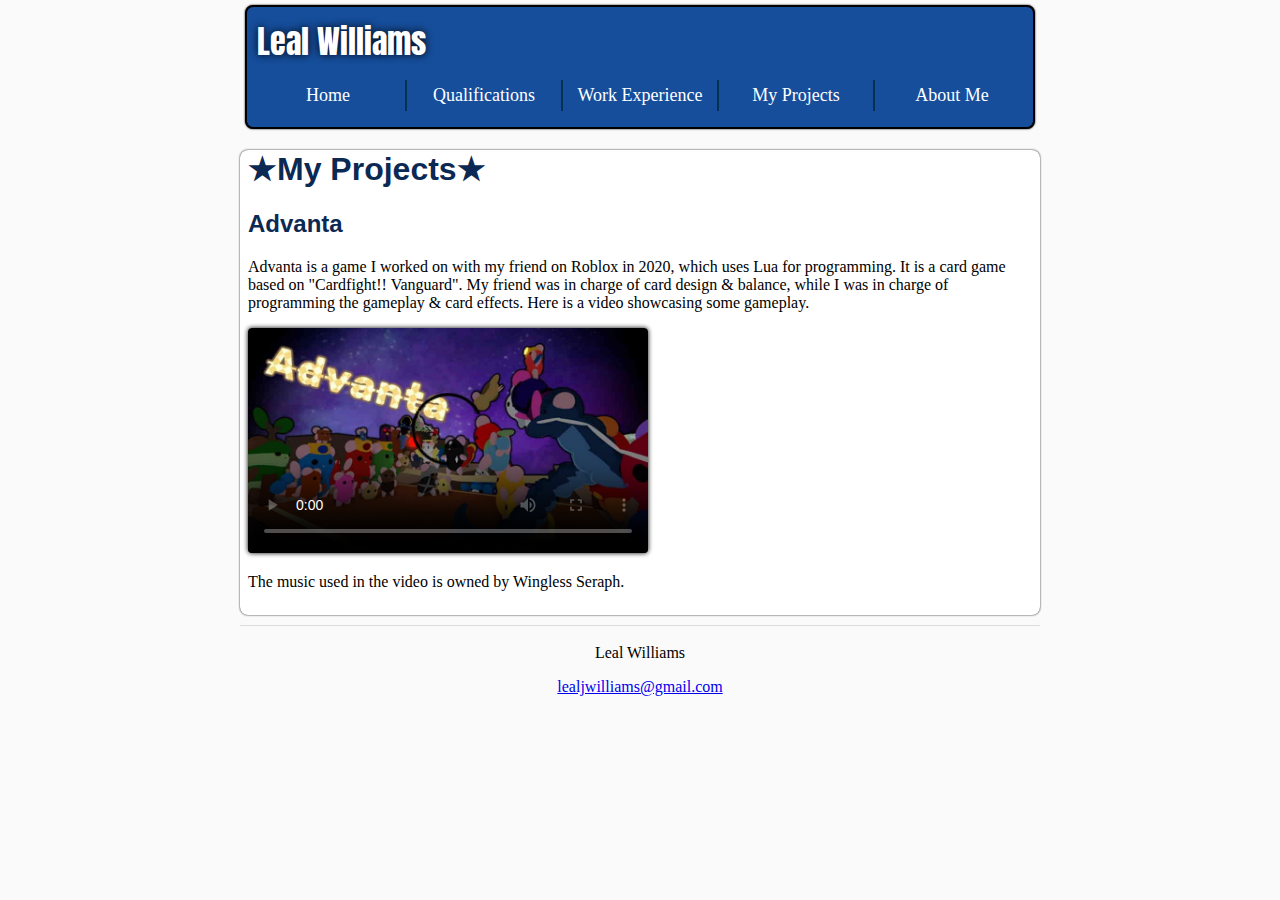
==== my-projects.html @ 9a3c5895 "Initial Commit" ====
<!DOCTYPE html>
<html>
    <head>
        <meta charset="utf-8">
        <title>Leal Williams | My Projects</title>
        <link href="css/main.css" rel="stylesheet" type="text/css">
    </head>
    <body>
        <header>
            <div id="logo">Leal Williams</div>
            <nav>
                <ul> 
                    <li>
                        <a href="index.html">Home</a>
                    </li>
                    <li>
                        <a href="qualifications.html">Qualifications</a>
                    </li>
                    <li>
                        <a href="work-experience.html">Work Experience</a>
                    </li>
                    <li>
                        <a href="my-projects.html">My Projects</a>
                    </li>
                    <li>
                        <a href="about-me.html">About Me</a>
                    </li>
                </ul>
            </nav>
        </header>
        <div id="content">
            <h1>My Projects</h1>
            <h2>Advanta</h2>
            <p>Advanta is a game I worked on with my friend on Roblox in 2020, which uses Lua for programming. It is a card game based on "Cardfight!! Vanguard". My friend was in charge of card design & balance, while I was in charge of programming the gameplay & card effects. Here is a video showcasing some gameplay.</p>
            <video class="video" src="media/advantaShowcase.mp4" poster="images/advantaPoster.jpg" alt="Video of Advanta" width=854 height=480 controls>
            </video>
            <p>The music used in the video is owned by Wingless Seraph.</p>
        </div>
        <footer>
            <p>Leal Williams</p>
            <a href="mailto:lealjwilliams@gmail.com">lealjwilliams@gmail.com</a>
        </footer>
    </body>
</html>
---- css/main.css ----
@import url('https://fonts.googleapis.com/css?family=Anton&display=swap');

@keyframes navHover {
    0% {font-size: large;}
    50% {font-size: larger;}
    100% {font-size: large;}
}
@keyframes grow {
    from {width: 150px;}
    to {width: 155px;}
}

:root {
    --Light: #fafafa;
    --Light2: #DDD;
    --Light3: #5da0ff;
    --Medium: #164e9c;
    --Dark: #0b2953;
    font-family: Georgia, Times, 'Times New Roman', serif;
}

html {
    margin-left: calc(100vw - 100%);
    margin-right: 0;
}
body {
    margin: 0 auto;
    max-width: 800px;
    min-width: 360px;
    background-color: var(--Light);
}
header {
    background-color: var(--Medium);
    color: #FFFFFF;
    border: 2px solid #000;
    border-radius: 8px;
    box-shadow: 0px 0px 2px #000;
    margin: 5px;

    height: 120px;
}
footer {
    border-top: 1px solid var(--Light2);
    padding: 2px;
    text-align: center;
}

nav ul {
    display:flex;
    justify-content: space-evenly;
    font-size: large;
    text-align:center;
    margin: 2px;
    padding: 2px;
}
nav ul li {
    display: inline-flex;
    justify-content: center;
    padding: 5px;
    border-left: 1px solid #033152;
    border-right: 1px solid #033152;
    flex: 100%;
}
nav ul li:first-child{
    border-left:none;
}
nav ul li:last-child{
    border-right:none;
}

nav a:hover {
    color: #EEE;
    text-shadow: 0 0 4px #1ec4b6;
    animation: navHover 1s infinite;
    position: fixed;
}
nav a:active {
    text-decoration: underline;
}
nav a:visited, nav a:link {
    color: #FFFFFF;
    text-decoration: none;
}

h1, h2 {
    font-family: Arial, Helvetica, sans-serif;
    color: var(--Dark);
}
h1:before, h1:after {
    content: "★"
}

form {
    display: flex;
    flex-direction: column;
    padding: 2px;
    margin: 2px;
}
form label {
    color: var(--Dark);
    font-size: large;
    margin-left: 2.5%;
}
form input, form textarea {
    width: 95%;
    margin: 1px auto;
}
form textarea {
    height: 50px;
}

.grades {
    text-align: center;
    border-collapse: collapse;
}
.grades th {
    border-bottom: 1px solid #000;
    min-width:50px;
}
.grades td {
    border-bottom: 1px solid #AAA;
}
.grades th:first-child, td:first-child {
    border-right: 1px solid #000;
    min-width: 150px;
}
.grades tr:last-of-type td {
    border-bottom: 0px;
}
.grades tr:first-child{
    background-color: var(--Light3);
}
.grades tr:nth-child(2n+3) {
    background-color: #EEE;
}

.centralText {
    text-align:center;
}
.submit {
    width: 40%;
    min-width: 200px;
    height: 40px;
    margin: 5px auto;
}
.inlineSection {
    display: inline-flex;
}
.video {
    max-width: 400px;
    max-height: 225px;
    border-radius: 4px;
    box-shadow: 0 0 5px;
}

#myPicture {
    border-radius: 4px;
    box-shadow: 0 0 5px;
    margin: 8px;
    width: 150px;
    height: 200px;
}
#message {
    resize: none;
}
#logo {
    font-family: 'Anton', sans-serif;
    padding: 10px;
    text-shadow: 0px 0px 8px #000;
    font-size: xx-large;
}
#content {
    margin: 10px 0;
    padding: 0 8px;
    padding-bottom: 8px;
    background-color: #FFF;
    border-radius: 8px;
    box-shadow: 0 0 2px;
}
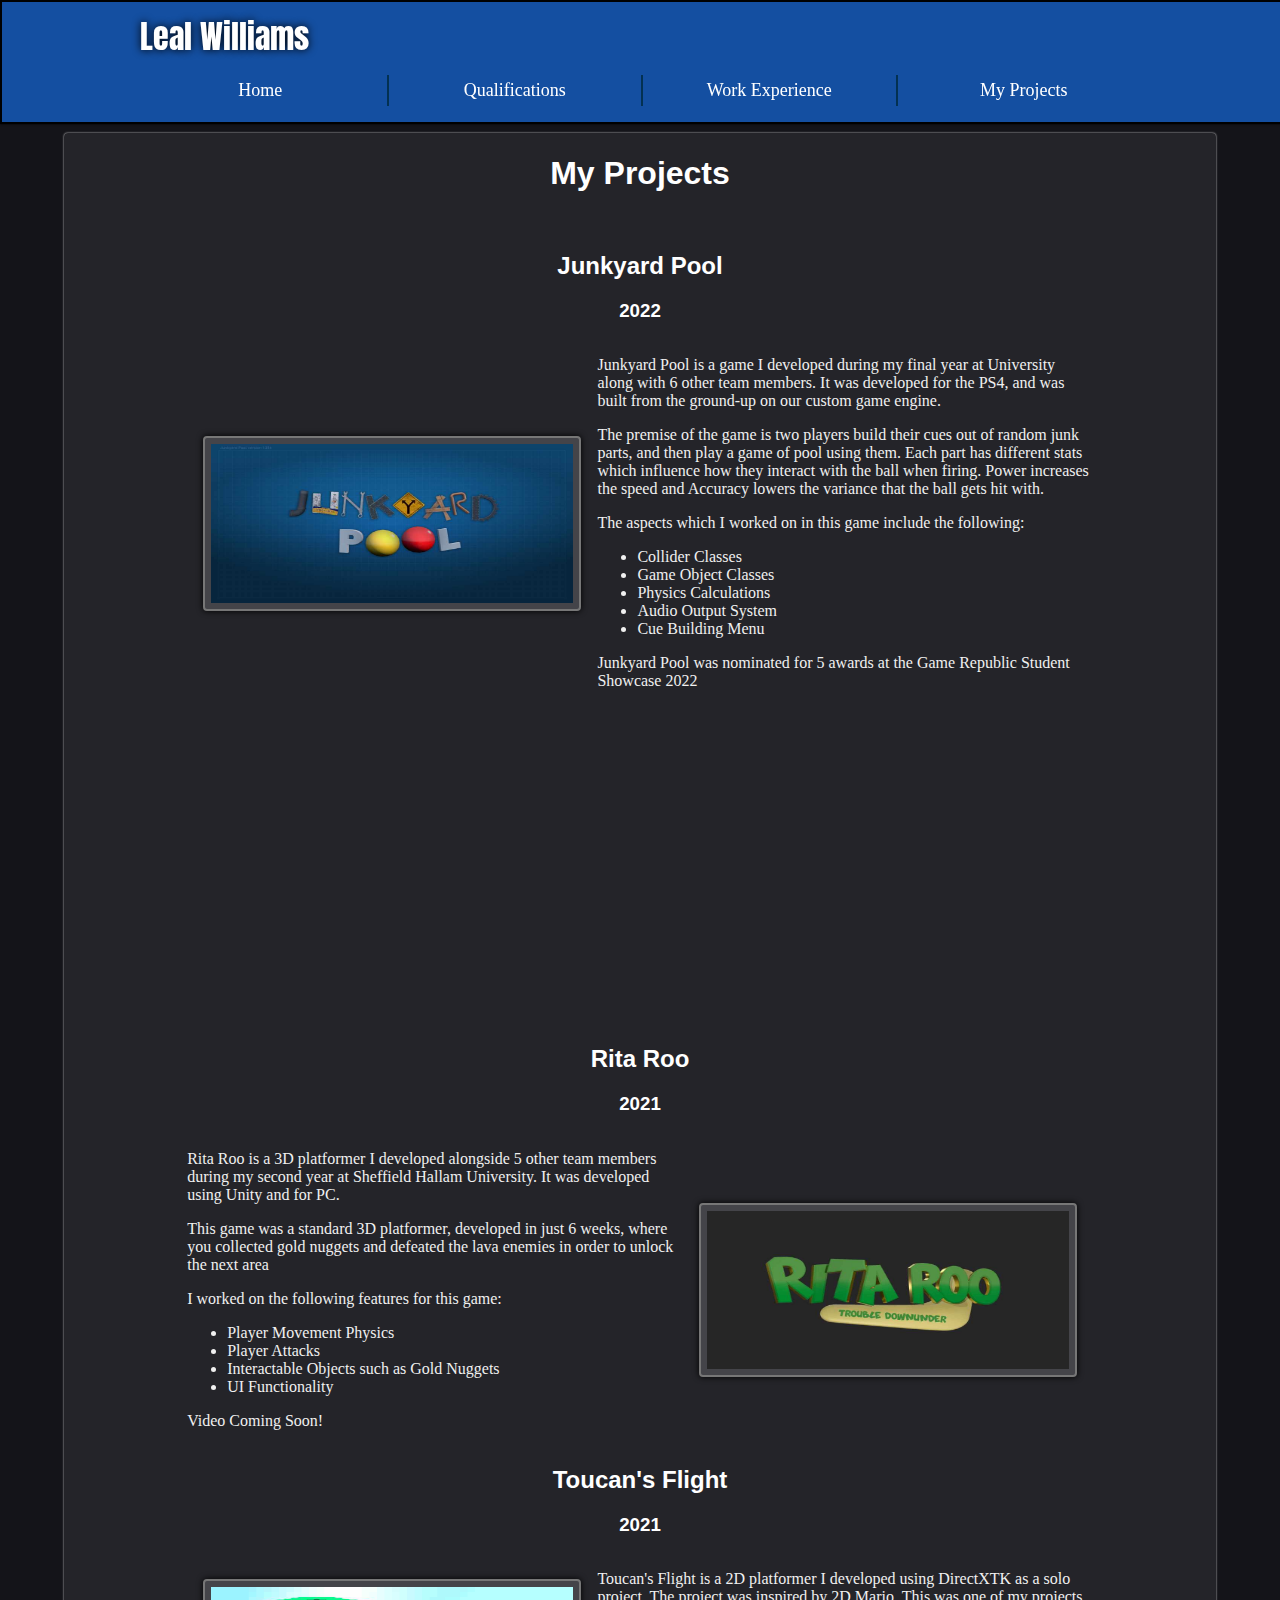
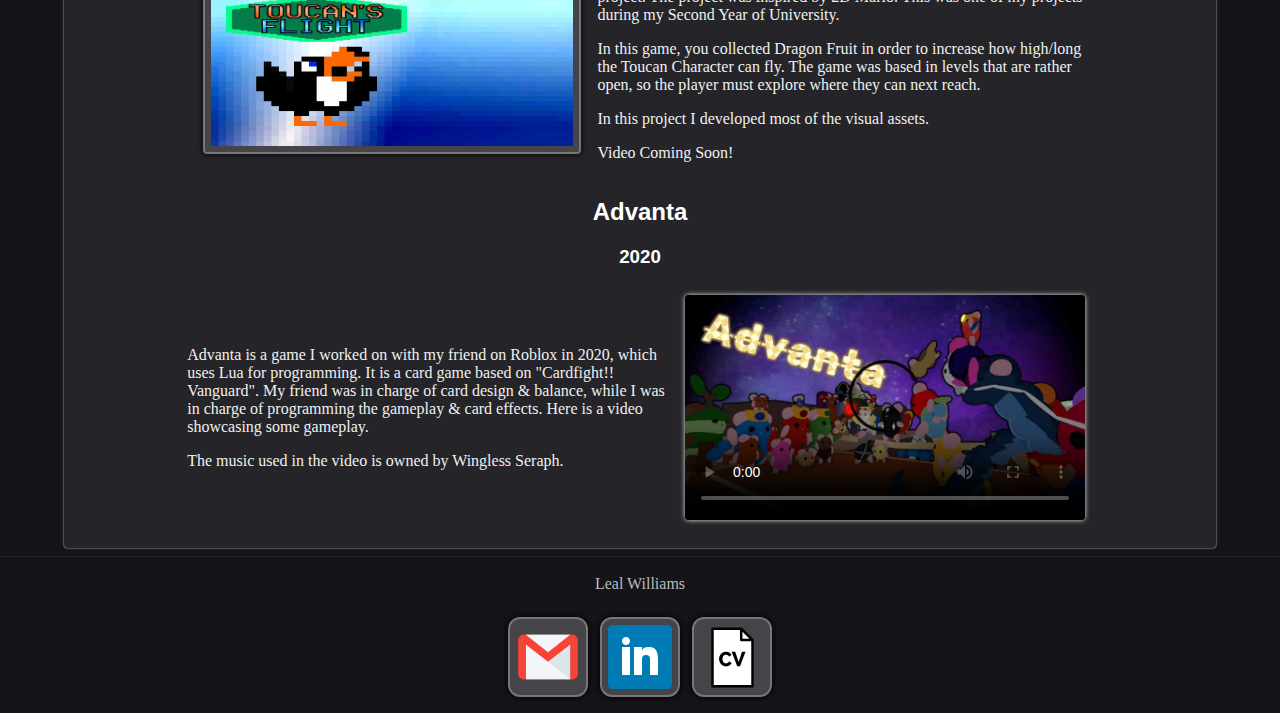
==== commit bd77a167: "Updated Projects Page" ====
--- a/my-projects.html
+++ b/my-projects.html
@@ -6,8 +6,8 @@
         <link href="css/main.css" rel="stylesheet" type="text/css">
     </head>
     <body>
-        <header>
-            <div id="logo">Leal Williams</div>
+        <header class="sticky">
+            <a href="index.html"><div id="logo">Leal Williams</div></a>
             <nav>
                 <ul> 
                     <li>
@@ -22,23 +22,126 @@
                     <li>
                         <a href="my-projects.html">My Projects</a>
                     </li>
-                    <li>
-                        <a href="about-me.html">About Me</a>
-                    </li>
                 </ul>
             </nav>
         </header>
         <div id="content">
             <h1>My Projects</h1>
+            <br id="junkyard">
+            <h2>Junkyard Pool</h2>
+            <h3>2022</h3>
+            <div class="inlineSection centralise">
+                <img class="projectImage" src="images/project icons/junkyard_pool.jpg" alt="Junkyard Pool"></img>
+                <div>
+                    <p>
+                        Junkyard Pool is a game I developed during my final year at University
+                        along with 6 other team members. It was developed for the PS4, and was
+                        built from the ground-up on our custom game engine.
+                    </p>
+                    <p>
+                        The premise of the game is two players build their cues out of random
+                        junk parts, and then play a game of pool using them. Each part has different
+                        stats which influence how they interact with the ball when firing.
+                        Power increases the speed and Accuracy lowers the variance that the ball gets
+                        hit with.
+                    </p>
+                    <p>
+                        The aspects which I worked on in this game include the following:
+                    </p>
+                    <ul>
+                        <li>Collider Classes</li>
+                        <li>Game Object Classes</li>
+                        <li>Physics Calculations</li>
+                        <li>Audio Output System</li>
+                        <li>Cue Building Menu</li>
+                    </ul>
+                    <p>Junkyard Pool was nominated for 5 awards at the Game Republic Student Showcase 2022</p>
+                </div>
+            </div>
+            <iframe width="560" height="315" src="https://www.youtube.com/embed/6itD16puwdg" title="YouTube video player" frameborder="0" allow="accelerometer; autoplay; clipboard-write; encrypted-media; gyroscope; picture-in-picture; web-share" allowfullscreen class="centraliseobject"></iframe>
+            <br id="ritaroo">
+            <h2>Rita Roo</h2>
+            <h3>2021</h3>
+            <div class="inlineSection centralise">
+                <div>
+                    <p>
+                        Rita Roo is a 3D platformer I developed alongside 5 other team members
+                        during my second year at Sheffield Hallam University. It was developed
+                        using Unity and for PC.
+                    </p>
+                    <p>
+                        This game was a standard 3D platformer, developed in just 6 weeks, where you
+                        collected gold nuggets and defeated the lava enemies in order to unlock the next area
+                    </p>
+                    <p>
+                        I worked on the following features for this game:
+                    </p>
+                    <ul>
+                        <li>Player Movement Physics</li>
+                        <li>Player Attacks</li>
+                        <li>Interactable Objects such as Gold Nuggets</li>
+                        <li>UI Functionality</li>
+                    </ul>
+                    <p>
+                        Video Coming Soon!
+                    </p>
+                </div>
+                <img class="projectImage" src="images/project icons/rita_roo.jpg" alt="Rita Roo"></img>
+            </div>
+            <br id="toucans">
+            <h2>Toucan's Flight</h2>
+            <h3>2021</h3>
+            <div class="inlineSection centralise">
+                <img class="projectImage" src="images/project icons/toucans_flight.jpg" alt="Toucan's Flight"></img>
+                <div>
+                    <p>
+                        Toucan's Flight is a 2D platformer I developed using DirectXTK as a solo project.
+                        The project was inspired by 2D Mario. This was one of my projects during my Second Year of University.
+                    </p>
+                    <p>
+                        In this game, you collected Dragon Fruit in order to increase how high/long
+                        the Toucan Character can fly. The game was based in levels that are rather open,
+                        so the player must explore where they can next reach.
+                    </p>
+                    <p>
+                        In this project I developed most of the visual assets.
+                    </p>
+                    <p>
+                        Video Coming Soon!
+                    </p>
+                </div>
+            </div>
+            <br id="advanta">
             <h2>Advanta</h2>
-            <p>Advanta is a game I worked on with my friend on Roblox in 2020, which uses Lua for programming. It is a card game based on "Cardfight!! Vanguard". My friend was in charge of card design & balance, while I was in charge of programming the gameplay & card effects. Here is a video showcasing some gameplay.</p>
-            <video class="video" src="media/advantaShowcase.mp4" poster="images/advantaPoster.jpg" alt="Video of Advanta" width=854 height=480 controls>
-            </video>
-            <p>The music used in the video is owned by Wingless Seraph.</p>
+            <h3>2020</h3>
+            <div class="inlineSection centralise">
+                <div>
+                    <p>Advanta is a game I worked on with my friend on Roblox in 2020, which uses Lua for programming. It is a card game based on "Cardfight!! Vanguard". My friend was in charge of card design & balance, while I was in charge of programming the gameplay & card effects. Here is a video showcasing some gameplay.</p>
+                    <p>The music used in the video is owned by Wingless Seraph.</p>
+                </div>
+                <video class="video" src="media/advantaShowcase.mp4" poster="images/project icons/advanta_poster.jpg" alt="Video of Advanta" width=854 height=480 controls>
+                </video>
+            </div>
         </div>
         <footer>
             <p>Leal Williams</p>
-            <a href="mailto:lealjwilliams@gmail.com">lealjwilliams@gmail.com</a>
+            <ul>
+                <li>
+                    <a href="mailto:lealjwilliams@gmail.com">
+                        <img class="socialIcon" src="images/social icons/gmail_icon.png" alt="lealjwilliams@gmail.com"></img>
+                    </a>
+                </li>
+                <li>
+                    <a href="linkedin.com/in/leal-williams-120783196">
+                        <img class="socialIcon" src="images/social icons/linkedin_icon.png" alt="linkedin"></img>
+                    </a>
+                </li>
+                <li>
+                    <a href="docs/Leal_Williams_CV.pdf">
+                        <img class="socialIcon" src="images/social icons/cv_icon.png" alt="CV"></img>
+                    </a>
+                </li>
+            </ul>
         </footer>
     </body>
 </html>--- a/css/main.css
+++ b/css/main.css
@@ -11,45 +11,67 @@
 }
 
 :root {
-    --Light: #fafafa;
-    --Light2: #DDD;
-    --Light3: #5da0ff;
-    --Medium: #164e9c;
-    --Dark: #0b2953;
+    --Background1: #141419;
+    --Background2: #242429;
+    --TableHeader: #2b4f81;
+    --Table1: #575757;
+    --Table2: #696969;
+    --TableBorder: #AAA;
+    --BannerColour: #144fa1;
+    --TitleColour: #ffffff;
+    --TextColour: #F0F0F0;
     font-family: Georgia, Times, 'Times New Roman', serif;
 }
-
+/*
 html {
     margin-left: calc(100vw - 100%);
-    margin-right: 0;
-}
+    margin-right: calc(100vw - 100%);
+}
+*/
 body {
     margin: 0 auto;
-    max-width: 800px;
-    min-width: 360px;
-    background-color: var(--Light);
+    padding-top: 5px;
+    background-color: var(--Background1);
 }
 header {
-    background-color: var(--Medium);
+    background-color: var(--BannerColour);
     color: #FFFFFF;
     border: 2px solid #000;
-    border-radius: 8px;
+    border-radius: 0px;
     box-shadow: 0px 0px 2px #000;
-    margin: 5px;
-
     height: 120px;
+
+    max-width: 80%;
+    padding-left:10%;
+    padding-right:10%;
 }
 footer {
-    border-top: 1px solid var(--Light2);
-    padding: 2px;
-    text-align: center;
-}
+    border-top: 1px solid var(--Background2);
+    padding: 2px;
+    margin-top: 8px;
+    text-align: center;
+    color: #BBB;
+}
+
+h1, h2, h3 {
+    font-family: Arial, Helvetica, sans-serif;
+    color: var(--TitleColour);
+    text-align: center;
+}
+
+.sticky {
+    position: fixed;
+    top: 0;
+    width: 100%;
+}
+
+/* CSS for the Top Navigation Bar */
 
 nav ul {
-    display:flex;
+    display: flex;
     justify-content: space-evenly;
     font-size: large;
-    text-align:center;
+    text-align: center;
     margin: 2px;
     padding: 2px;
 }
@@ -61,10 +83,10 @@
     border-right: 1px solid #033152;
     flex: 100%;
 }
-nav ul li:first-child{
+nav ul li:first-child {
     border-left:none;
 }
-nav ul li:last-child{
+nav ul li:last-child {
     border-right:none;
 }
 
@@ -82,13 +104,79 @@
     text-decoration: none;
 }
 
-h1, h2 {
-    font-family: Arial, Helvetica, sans-serif;
-    color: var(--Dark);
-}
-h1:before, h1:after {
-    content: "★"
-}
+/* End of Navigation Bar */
+
+/* CSS for the Links Bar */
+
+footer ul {
+    list-style: none;
+    display:flex;
+    justify-content: center;
+    margin: 2px;
+    padding: 2px;
+}
+.socialIcon {
+    border-radius: 12px;
+    margin: 6px;
+    padding: 6px;
+    width: 64px;
+    height: 64px;
+    background-color: #444449;
+    border: 2px solid #777;
+    box-shadow: 0px 0px 6px #000;
+}
+.socialIcon img {
+    width: 64px;
+    height: 64px;
+}
+
+/* End of Links */
+
+/* CSS for Projects Showcase */
+
+.projectDisplay {
+    list-style: none;
+    display: grid;
+    grid-template-columns: 50% 50%;
+    justify-content: center;
+    align-items: center;
+    margin: 2px;
+    padding: 2px;
+    
+    margin-inline-start: 5%;
+    margin-inline-end: 5%;
+    justify-content: center;
+    align-items: center;
+}
+
+.projectIcon {
+    border-radius: 4px;
+    margin: 6px;
+    padding: 6px;
+    aspect-ratio: 16 / 7;
+    width: 90%;
+    height: 90%;
+    background-color: #444449;
+    border: 2px solid #777;
+    box-shadow: 0px 0px 6px #000;
+    align-self: center;
+}
+
+.projectImage {
+    border-radius: 4px;
+    margin: 16px;
+    padding: 6px;
+    aspect-ratio: 16 / 7;
+    width: 400px;
+    max-width: 40%;
+    max-height: fit-content;
+    background-color: #444449;
+    border: 2px solid #777;
+    box-shadow: 0px 0px 6px #000;
+    align-self: center;
+}
+
+/* End of Projects Showcase */
 
 form {
     display: flex;
@@ -97,7 +185,7 @@
     margin: 2px;
 }
 form label {
-    color: var(--Dark);
+    color: var(--TitleColour);
     font-size: large;
     margin-left: 2.5%;
 }
@@ -113,29 +201,38 @@
     text-align: center;
     border-collapse: collapse;
 }
+.grades th, .grades td, .grades tr {
+    padding: 1px 5px 2px 5px;
+}
 .grades th {
-    border-bottom: 1px solid #000;
+    border-bottom: 1px solid var(--TableBorder);
     min-width:50px;
 }
 .grades td {
-    border-bottom: 1px solid #AAA;
+    border-bottom: 1px solid var(--TableBorder);
 }
 .grades th:first-child, td:first-child {
-    border-right: 1px solid #000;
+    border-right: 1px solid var(--TableBorder);
     min-width: 150px;
+}
+.grades td:first-child {
+    border-right: 1px solid var(--TableBorder);
 }
 .grades tr:last-of-type td {
     border-bottom: 0px;
 }
 .grades tr:first-child{
-    background-color: var(--Light3);
+    background-color: var(--TableHeader);
+}
+.grades tr:nth-child(2n) {
+    background-color: var(--Table1);
 }
 .grades tr:nth-child(2n+3) {
-    background-color: #EEE;
+    background-color: var(--Table2);
 }
 
 .centralText {
-    text-align:center;
+    text-align: center;
 }
 .submit {
     width: 40%;
@@ -146,19 +243,33 @@
 .inlineSection {
     display: inline-flex;
 }
+.centralise {
+    margin-inline-start: 10%;
+    margin-inline-end: 10%;
+    justify-content: center;
+    align-items: center;
+}
+.centraliseobject {
+    align-self: center;
+    justify-self: center;
+}
 .video {
     max-width: 400px;
     max-height: 225px;
     border-radius: 4px;
     box-shadow: 0 0 5px;
+    margin: 8px;
 }
 
 #myPicture {
     border-radius: 4px;
     box-shadow: 0 0 5px;
     margin: 8px;
-    width: 150px;
-    height: 200px;
+    aspect-ratio: 3 / 4;
+    max-width: 25%;
+    max-height: 50%;
+
+    align-self: center;
 }
 #message {
     resize: none;
@@ -169,11 +280,28 @@
     text-shadow: 0px 0px 8px #000;
     font-size: xx-large;
 }
+header a {
+    color: inherit;
+    text-decoration: inherit;
+}
+
 #content {
-    margin: 10px 0;
-    padding: 0 8px;
-    padding-bottom: 8px;
-    background-color: #FFF;
-    border-radius: 8px;
+    margin-top: 128px;
+    min-width: 360px;
+    padding: 1px 8px;
+    
+    margin-left: 5%;
+    margin-right: 5%;
+
+    padding-left: 10px;
+    padding-right: 10px;
+    padding-bottom: 20px;
+
+    background-color: var(--Background2);
+    color: var(--TextColour);
+    border-radius: 4px;
     box-shadow: 0 0 2px;
+}
+#content p {
+    max-width: 800px;
 }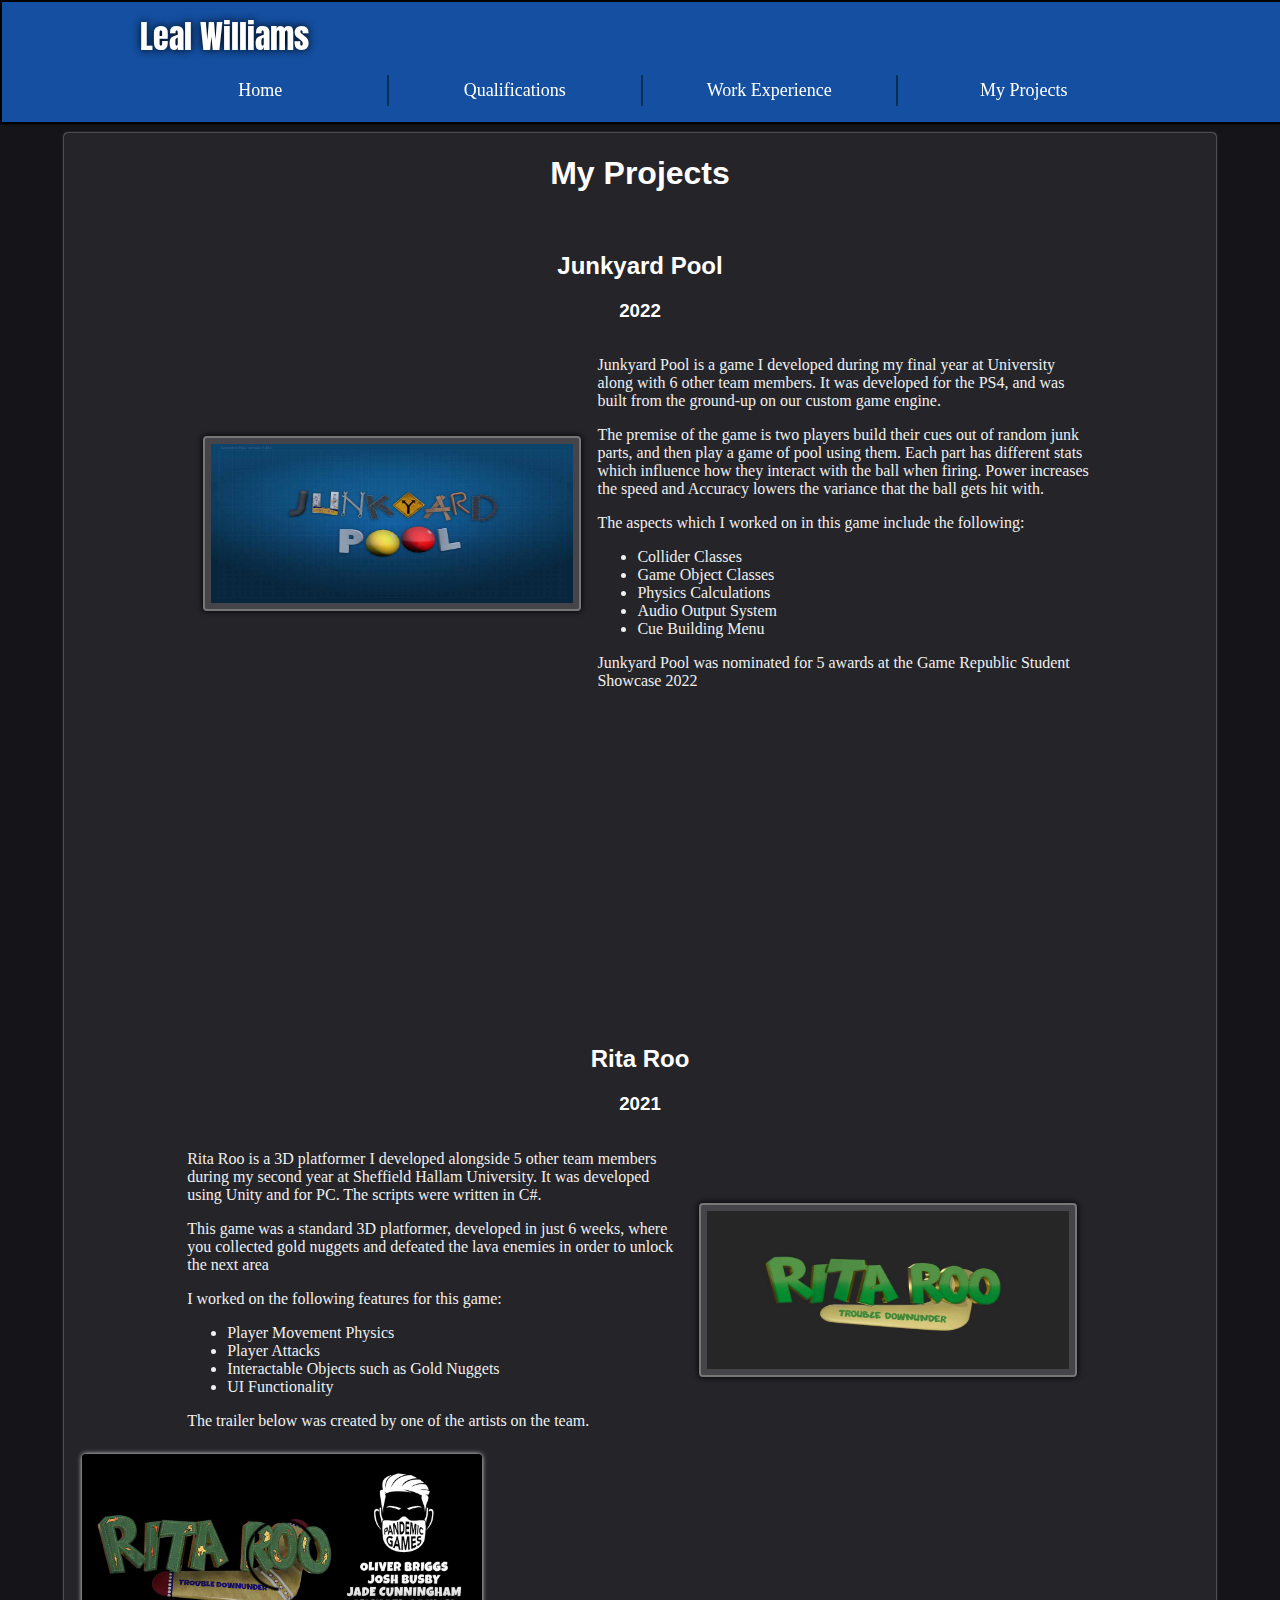
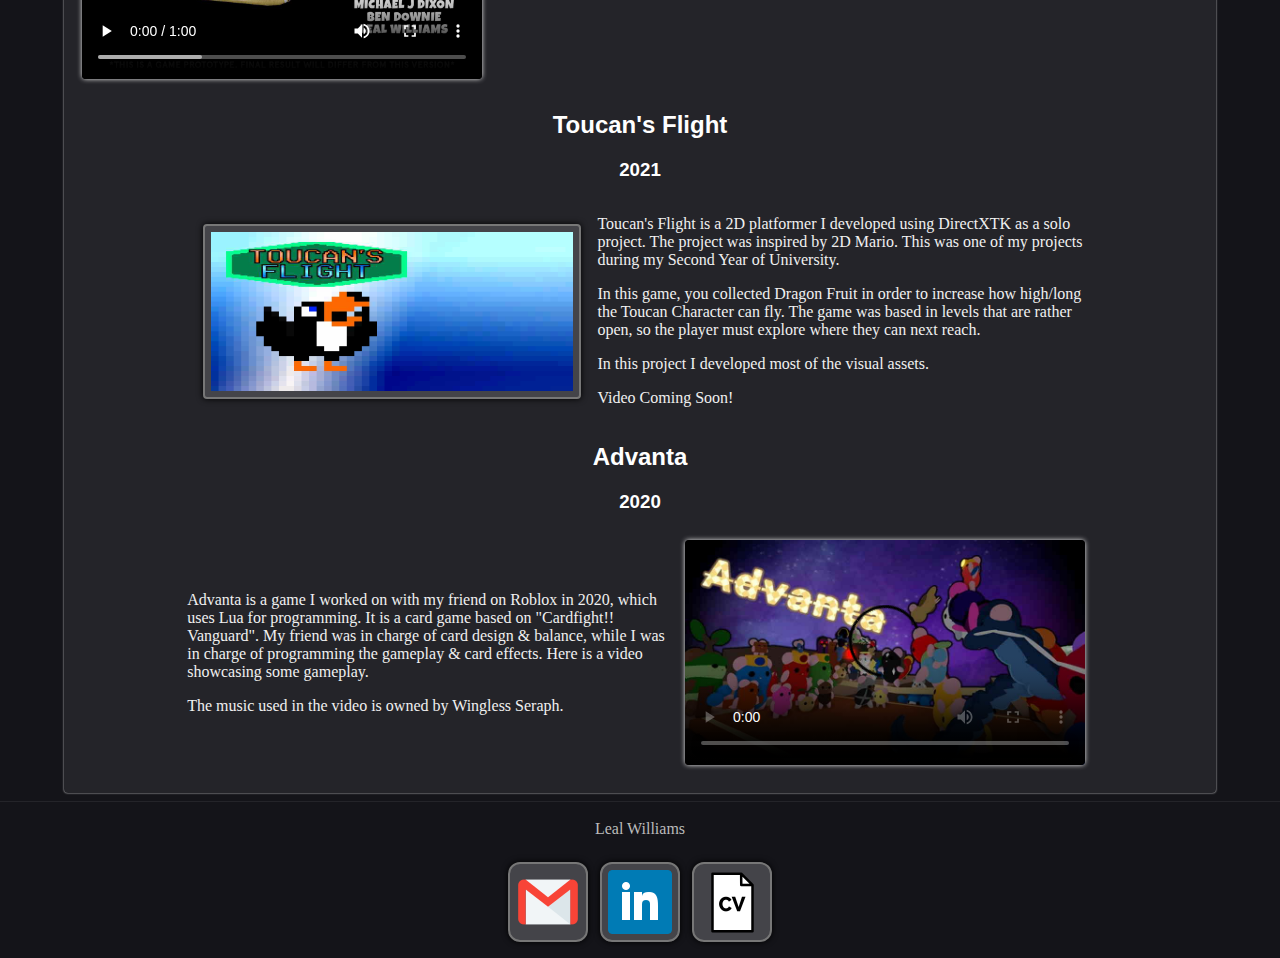
==== commit a7c85a74: "Added Rita Roo Trailer" ====
--- a/my-projects.html
+++ b/my-projects.html
@@ -67,7 +67,7 @@
                     <p>
                         Rita Roo is a 3D platformer I developed alongside 5 other team members
                         during my second year at Sheffield Hallam University. It was developed
-                        using Unity and for PC.
+                        using Unity and for PC. The scripts were written in C#.
                     </p>
                     <p>
                         This game was a standard 3D platformer, developed in just 6 weeks, where you
@@ -82,12 +82,14 @@
                         <li>Interactable Objects such as Gold Nuggets</li>
                         <li>UI Functionality</li>
                     </ul>
+                    
                     <p>
-                        Video Coming Soon!
+                        The trailer below was created by one of the artists on the team.
                     </p>
                 </div>
                 <img class="projectImage" src="images/project icons/rita_roo.jpg" alt="Rita Roo"></img>
             </div>
+            <video class="video" src="media/rita_roo_trailer.mp4" poster="images/project icons/rita_roo_trailer_poster.jpg" alt="Rita Roo Trailer" width=854 height=480 controls></video>
             <br id="toucans">
             <h2>Toucan's Flight</h2>
             <h3>2021</h3>
@@ -119,7 +121,7 @@
                     <p>Advanta is a game I worked on with my friend on Roblox in 2020, which uses Lua for programming. It is a card game based on "Cardfight!! Vanguard". My friend was in charge of card design & balance, while I was in charge of programming the gameplay & card effects. Here is a video showcasing some gameplay.</p>
                     <p>The music used in the video is owned by Wingless Seraph.</p>
                 </div>
-                <video class="video" src="media/advantaShowcase.mp4" poster="images/project icons/advanta_poster.jpg" alt="Video of Advanta" width=854 height=480 controls>
+                <video class="video" src="media/advanta_showcase.mp4" poster="images/project icons/advanta_poster.jpg" alt="Video of Advanta" width=854 height=480 controls>
                 </video>
             </div>
         </div>
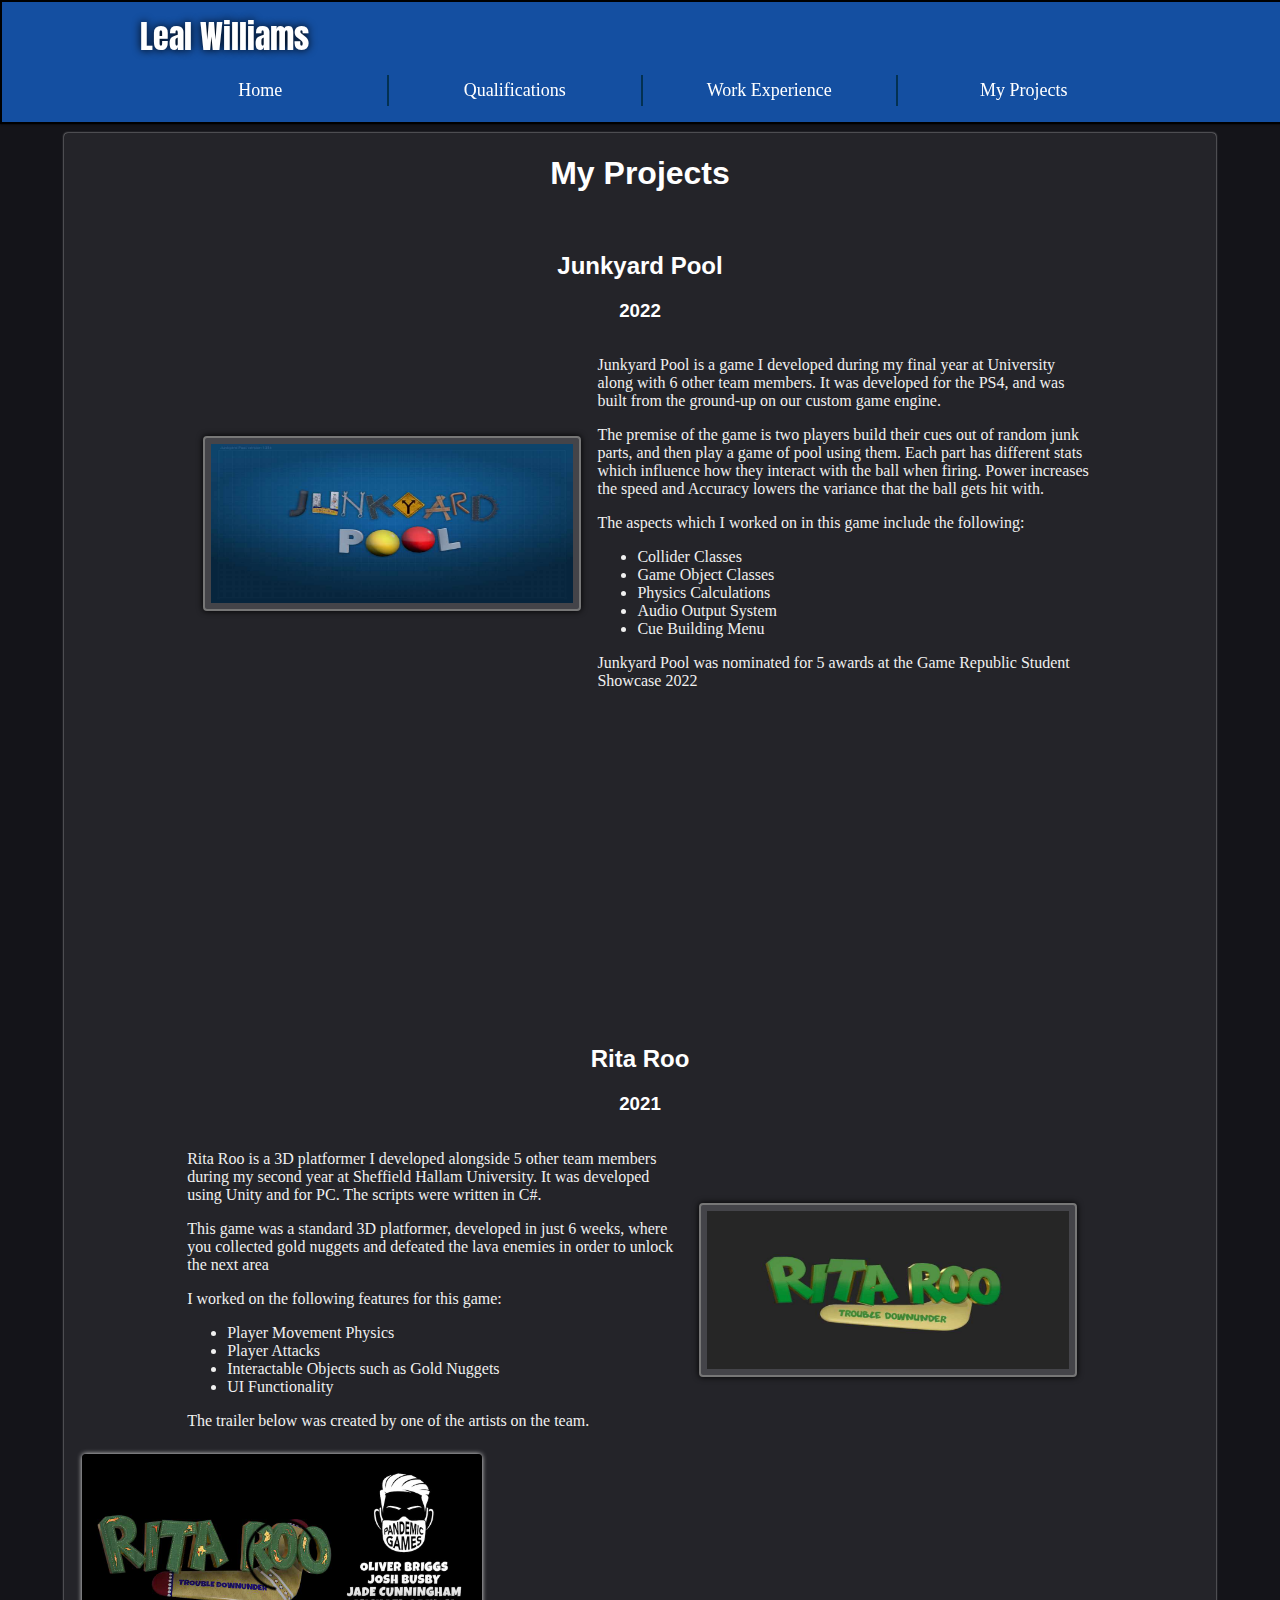
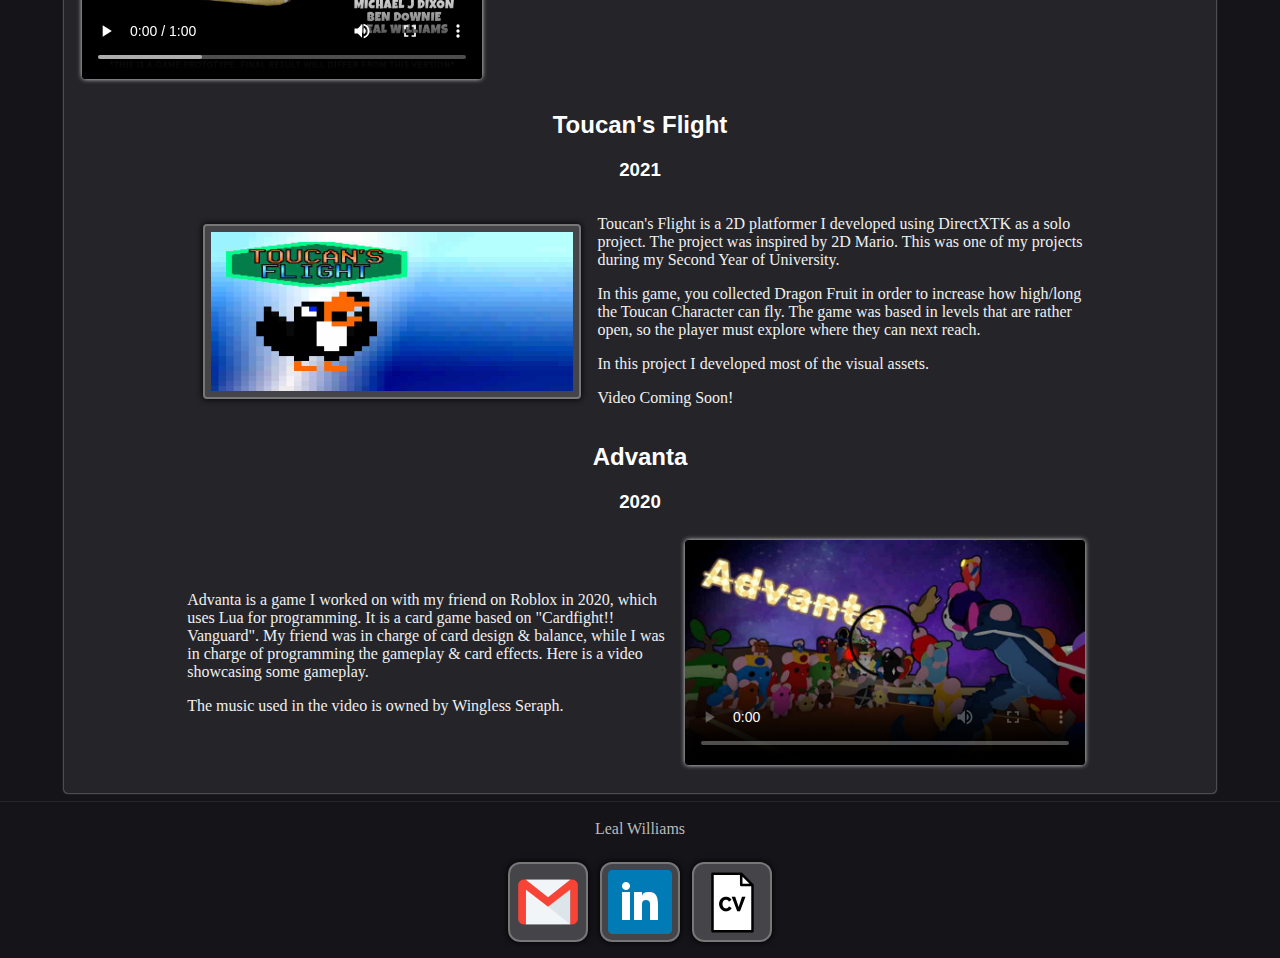
==== commit 20e0013f: "linkedin hyperlink fix" ====
--- a/my-projects.html
+++ b/my-projects.html
@@ -134,7 +134,7 @@
                     </a>
                 </li>
                 <li>
-                    <a href="linkedin.com/in/leal-williams-120783196">
+                    <a href="https://www.linkedin.com/in/leal-williams-120783196">
                         <img class="socialIcon" src="images/social icons/linkedin_icon.png" alt="linkedin"></img>
                     </a>
                 </li>
